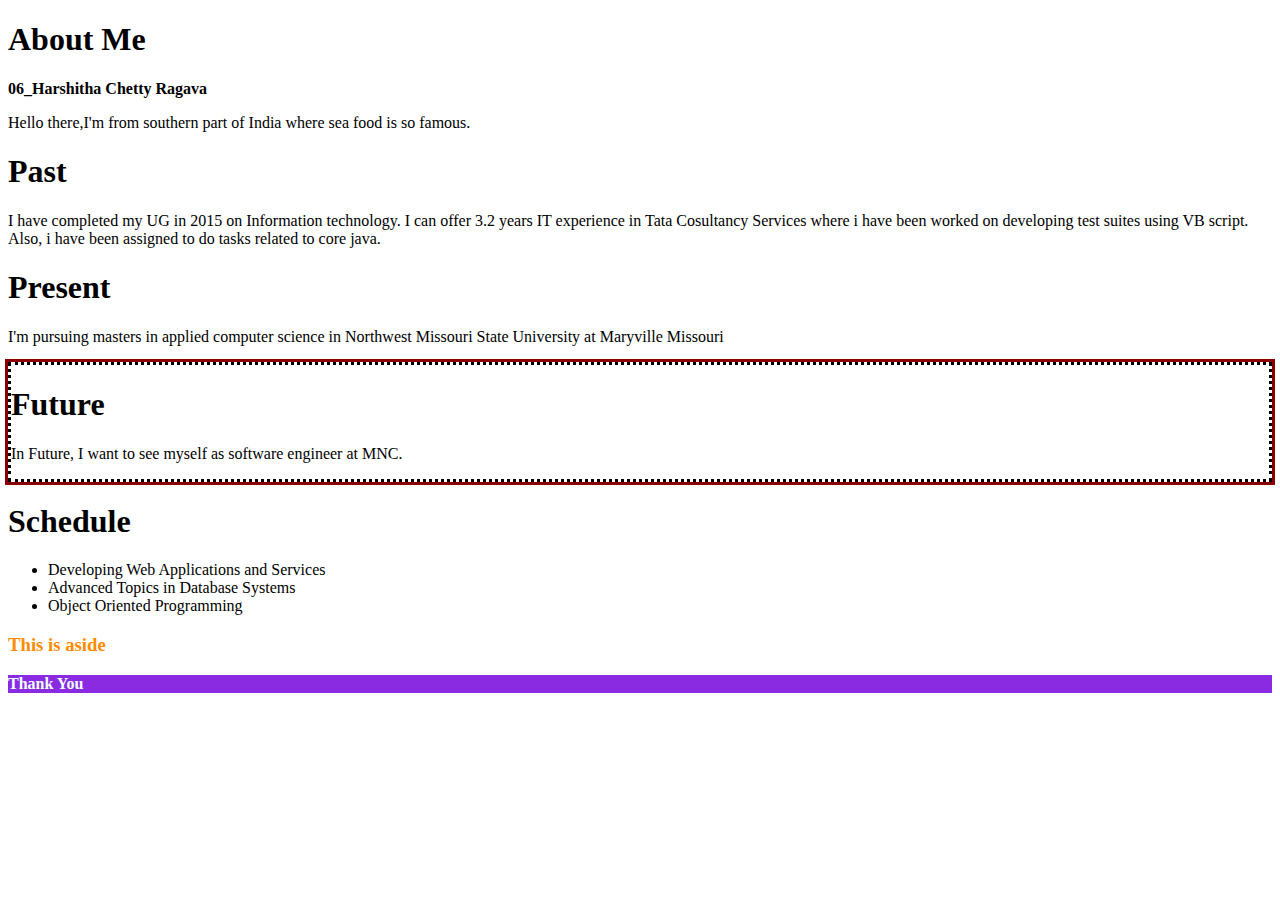
==== index.html @ 634c508b "My first commit" ====
<!doctype html>
<html lang ="en">
<head>
	<title>06 Harshitha Chetty Ragavas</title>
	<link rel="stylesheet" href="Harshitha_ChettyRagava.css"/>
	<meta charset="UTF-8">
</head>
	<body>
	<section class="Aboutme">
		<h1 class="sectionheader">About Me</h1>
		<p><strong>06_Harshitha Chetty Ragava</strong></p>
		<p>Hello there,I'm from southern part of India where sea food is so famous.</p>
	</section>
	<section id="Pastsection">
		<h1>Past</h1>
		<p>I have completed my UG in 2015 on Information technology. 
		I can offer 3.2 years IT experience in Tata Cosultancy Services where i have been worked on developing test suites using VB script. 
		Also, i have been assigned to do tasks related to core java.</p>
	</section>
	<section id="Presentsection">
		<h1>Present</h1>
		<p>I'm pursuing masters in applied computer science in Northwest Missouri State University at Maryville Missouri</p>
	</section>
	<section class="Futuresection">
		<h1>Future</h1>
		<p>In Future, I want to see myself as software engineer at MNC.</p>
	</section>
	<section id="Schedule">
		<h1>Schedule</h1>
		<ul>
		<li>Developing Web Applications and Services</li>
		<li>Advanced Topics in Database Systems</li>
		<li>Object Oriented Programming</li>
		</ul>
	</section>
	<aside class="asideheader">
	<!--comment section--> 
	<h3>This is aside</h3>
	</aside>
<footer>
	<strong>Thank You</strong>
</footer>
</body>
</html>
---- Harshitha_ChettyRagava.css ----
body{
    background-image: url('file:///C:/Users/S533569/Desktop/587256958-soothing-background.jpg');
}

#sectionheader{
    color: black;
}
#Aboutme{
    color: blue;
    font: bold;
    margin:5px;
}

.Pastsection{
    border-style: solid;
    color: black;
    font-style: inherit; 
    }
    
.Futuresection{

    border-style: dotted;
    outline-style: solid;
    outline-color: darkred;
}

.Schedule{
    color: darkgreen;
    list-style-type: disc;
    background-color: aqua;

}
.asideheader{
    color: darkorange;
}

footer{
    background-color: blueviolet;
    color: azure;
    font-style: initial;
}
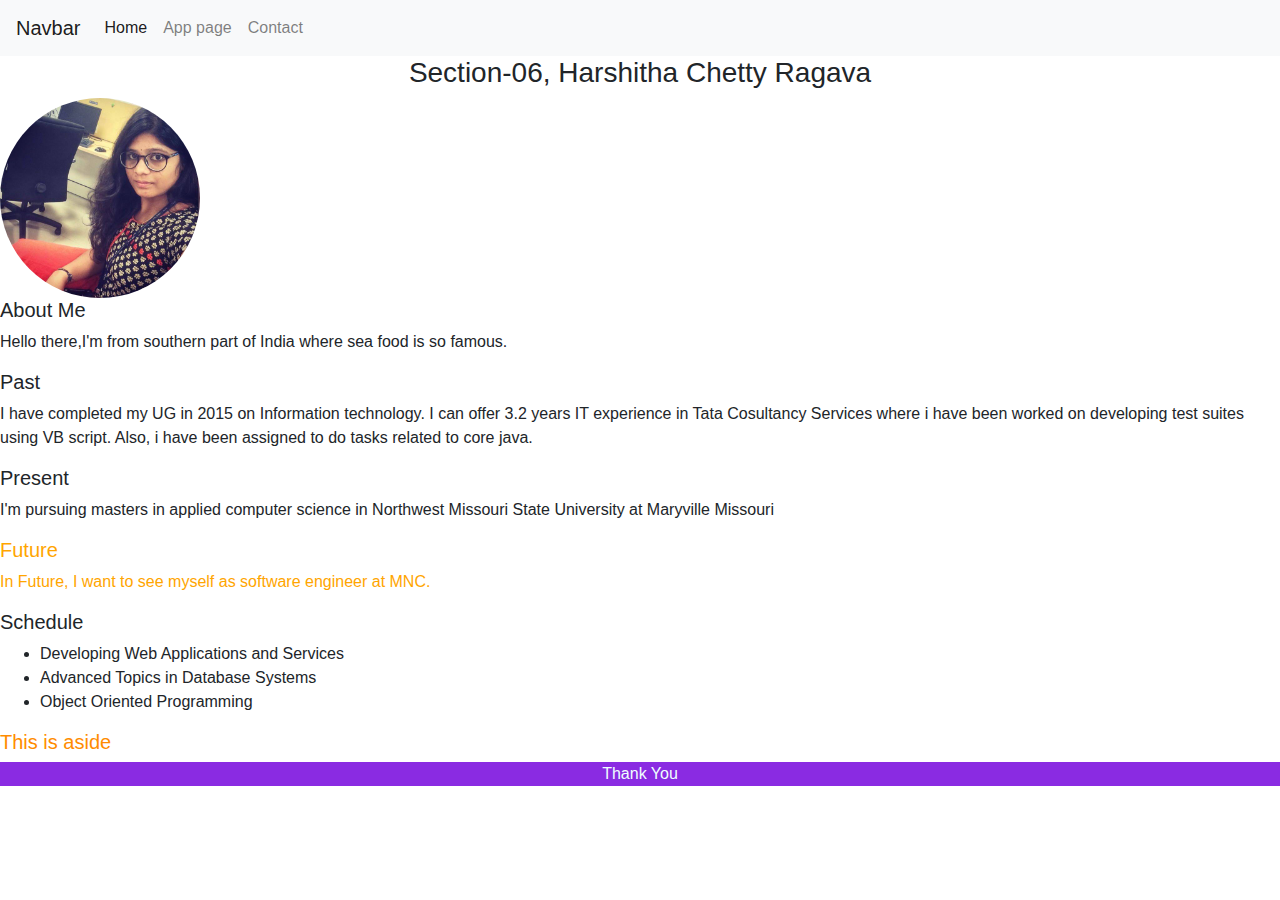
==== commit 5e8f3912: "My second commit" ====
--- a/index.html
+++ b/index.html
@@ -1,32 +1,56 @@
 <!doctype html>
 <html lang ="en">
 <head>
-	<title>06 Harshitha Chetty Ragavas</title>
+	<title>My First Webpage</title>
+	<meta charset="UTF-8">
 	<link rel="stylesheet" href="Harshitha_ChettyRagava.css"/>
-	<meta charset="UTF-8">
+	<!---This is bootstrap file-->
+	<link rel="stylesheet" href="https://maxcdn.bootstrapcdn.com/bootstrap/4.0.0/css/bootstrap.min.css" integrity="sha384-Gn5384xqQ1aoWXA+058RXPxPg6fy4IWvTNh0E263XmFcJlSAwiGgFAW/dAiS6JXm" crossorigin="anonymous">
 </head>
+
 	<body>
+			<nav class="navbar navbar-expand-lg navbar-light bg-light">
+					<a class="navbar-brand" href="#">Navbar</a>
+					<button class="navbar-toggler" type="button" data-toggle="collapse"
+					data-target="#navbarNav" aria-controls="navbarNav"
+					aria-expanded="false" aria-label="Toggle navigation">
+					<span class="navbar-toggler-icon"></span>
+					</button>
+					<div class="collapse navbar-collapse" id="navbarNav">
+					<ul class="navbar-nav">
+					<li class="nav-item active">
+					<a class="nav-link" href="#">Home <span class="sr-only">(current)</span></a>
+					</li>
+					<li class="nav-item">
+					<a class="nav-link" href="newpage.html">App page</a>
+					</li>
+					<li class="nav-item">
+					<a class="nav-link" href="#">Contact</a>
+					</ul>
+					</div>
+				</nav>
 	<section class="Aboutme">
-		<h1 class="sectionheader">About Me</h1>
-		<p><strong>06_Harshitha Chetty Ragava</strong></p>
+		<h3 class="sectionheader">Section-06, Harshitha Chetty Ragava</h3>
+		<img src="Harshitha.jpg" alt="Avatar" style="widows: 200px;">
+		<h5>About Me</h5>
 		<p>Hello there,I'm from southern part of India where sea food is so famous.</p>
 	</section>
 	<section id="Pastsection">
-		<h1>Past</h1>
+		<h5>Past</h5>
 		<p>I have completed my UG in 2015 on Information technology. 
 		I can offer 3.2 years IT experience in Tata Cosultancy Services where i have been worked on developing test suites using VB script. 
 		Also, i have been assigned to do tasks related to core java.</p>
 	</section>
 	<section id="Presentsection">
-		<h1>Present</h1>
+		<h5>Present</h5>
 		<p>I'm pursuing masters in applied computer science in Northwest Missouri State University at Maryville Missouri</p>
 	</section>
 	<section class="Futuresection">
-		<h1>Future</h1>
+		<h5>Future</h5>
 		<p>In Future, I want to see myself as software engineer at MNC.</p>
 	</section>
 	<section id="Schedule">
-		<h1>Schedule</h1>
+		<h5>Schedule</h5>
 		<ul>
 		<li>Developing Web Applications and Services</li>
 		<li>Advanced Topics in Database Systems</li>
@@ -35,10 +59,10 @@
 	</section>
 	<aside class="asideheader">
 	<!--comment section--> 
-	<h3>This is aside</h3>
+	<h5>This is aside</h5>
 	</aside>
 <footer>
-	<strong>Thank You</strong>
+	<p class="tq">Thank You</p>
 </footer>
 </body>
 </html>--- a/Harshitha_ChettyRagava.css
+++ b/Harshitha_ChettyRagava.css
@@ -1,12 +1,25 @@
+.sectionheader{
+    text-align: center;
+    font: bold;
+    
+}
 body{
-    background-image: url('file:///C:/Users/S533569/Desktop/587256958-soothing-background.jpg');
+    background-image: url('file:///C:/Users/S533569/Desktop/rename.jpg');
+}
+
+img{
+    border-radius: 50%;
+    max-height: 400px;
+    max-width: 400px;
+    width: 200px;
+    height: 200px
 }
 
 #sectionheader{
     color: black;
 }
 #Aboutme{
-    color: blue;
+    color:orangered;
     font: bold;
     margin:5px;
 }
@@ -19,9 +32,10 @@
     
 .Futuresection{
 
-    border-style: dotted;
-    outline-style: solid;
-    outline-color: darkred;
+    /* border-style: dotted; */
+    /* outline-color: darkred; */
+    color: orange;
+
 }
 
 .Schedule{
@@ -34,8 +48,12 @@
     color: darkorange;
 }
 
+.tq{
+    text-align: center;
+}
+
 footer{
     background-color: blueviolet;
     color: azure;
     font-style: initial;
-}+}
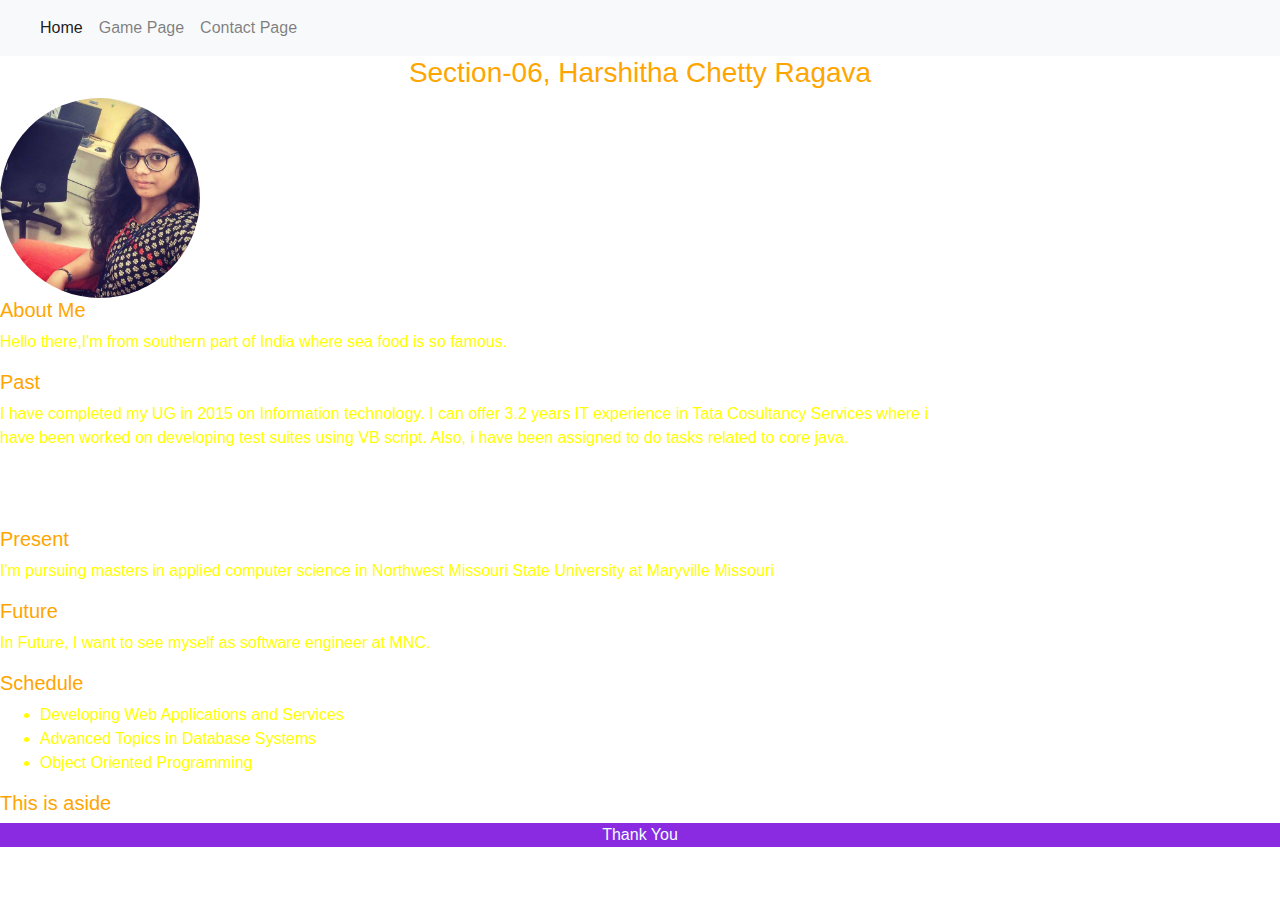
==== commit 4b7356fe: "Initial Commit" ====
--- a/index.html
+++ b/index.html
@@ -1,68 +1,77 @@
-<!doctype html>
-<html lang ="en">
-<head>
-	<title>My First Webpage</title>
-	<meta charset="UTF-8">
-	<link rel="stylesheet" href="Harshitha_ChettyRagava.css"/>
-	<!---This is bootstrap file-->
-	<link rel="stylesheet" href="https://maxcdn.bootstrapcdn.com/bootstrap/4.0.0/css/bootstrap.min.css" integrity="sha384-Gn5384xqQ1aoWXA+058RXPxPg6fy4IWvTNh0E263XmFcJlSAwiGgFAW/dAiS6JXm" crossorigin="anonymous">
-</head>
-
-	<body>
-			<nav class="navbar navbar-expand-lg navbar-light bg-light">
-					<a class="navbar-brand" href="#">Navbar</a>
-					<button class="navbar-toggler" type="button" data-toggle="collapse"
-					data-target="#navbarNav" aria-controls="navbarNav"
-					aria-expanded="false" aria-label="Toggle navigation">
-					<span class="navbar-toggler-icon"></span>
-					</button>
-					<div class="collapse navbar-collapse" id="navbarNav">
-					<ul class="navbar-nav">
-					<li class="nav-item active">
-					<a class="nav-link" href="#">Home <span class="sr-only">(current)</span></a>
-					</li>
-					<li class="nav-item">
-					<a class="nav-link" href="newpage.html">App page</a>
-					</li>
-					<li class="nav-item">
-					<a class="nav-link" href="#">Contact</a>
-					</ul>
-					</div>
-				</nav>
-	<section class="Aboutme">
-		<h3 class="sectionheader">Section-06, Harshitha Chetty Ragava</h3>
-		<img src="Harshitha.jpg" alt="Avatar" style="widows: 200px;">
-		<h5>About Me</h5>
-		<p>Hello there,I'm from southern part of India where sea food is so famous.</p>
-	</section>
-	<section id="Pastsection">
-		<h5>Past</h5>
-		<p>I have completed my UG in 2015 on Information technology. 
-		I can offer 3.2 years IT experience in Tata Cosultancy Services where i have been worked on developing test suites using VB script. 
-		Also, i have been assigned to do tasks related to core java.</p>
-	</section>
-	<section id="Presentsection">
-		<h5>Present</h5>
-		<p>I'm pursuing masters in applied computer science in Northwest Missouri State University at Maryville Missouri</p>
-	</section>
-	<section class="Futuresection">
-		<h5>Future</h5>
-		<p>In Future, I want to see myself as software engineer at MNC.</p>
-	</section>
-	<section id="Schedule">
-		<h5>Schedule</h5>
-		<ul>
-		<li>Developing Web Applications and Services</li>
-		<li>Advanced Topics in Database Systems</li>
-		<li>Object Oriented Programming</li>
-		</ul>
-	</section>
-	<aside class="asideheader">
-	<!--comment section--> 
-	<h5>This is aside</h5>
-	</aside>
-<footer>
-	<p class="tq">Thank You</p>
-</footer>
-</body>
+<!doctype html>
+<html lang ="en">
+<head>
+	<title>My First Webpage</title>
+	<meta charset="UTF-8">
+	<link rel="stylesheet" href="Harshitha_ChettyRagava.css"/>
+	<!---This is bootstrap file-->
+	<link rel="stylesheet" href="https://maxcdn.bootstrapcdn.com/bootstrap/4.0.0/css/bootstrap.min.css" integrity="sha384-Gn5384xqQ1aoWXA+058RXPxPg6fy4IWvTNh0E263XmFcJlSAwiGgFAW/dAiS6JXm" crossorigin="anonymous">
+</head>
+
+	<body>
+			<nav class="navbar navbar-expand-lg navbar-light bg-light">
+				<a class="navbar-brand" href="#"></a>
+					<button class="navbar-toggler" type="button" data-toggle="collapse" data-target="#navbarNav" aria-controls="navbarNav" aria-expanded="false" aria-label="Toggle navigation">
+						<span class="navbar-toggler-icon"></span>
+					</button>
+				<div class="collapse navbar-collapse" id="navbarNav">
+				  	<ul class="navbar-nav">
+						<li class="nav-item active">
+					  		<a class="nav-link" href="#">Home <span class="sr-only">(current)</span></a>
+						</li>
+						<li class="nav-item">
+					   		<a class="nav-link" href="newpage.html">Game Page</a>
+						</li>
+						<li class="nav-item">
+							<a class="nav-link" href="contact.html">Contact Page</a>
+						</li>	
+				 	</ul>
+				</div>
+			</nav>
+	<article class="All">
+	<section class="Aboutme">
+		<h3 class="sectionheader">Section-06, Harshitha Chetty Ragava</h3>
+		<img src="Harshitha.jpg" alt="Avatar" style="width: 200px;">
+		<h5 class="colorit">About Me</h5>
+		<p>Hello there,I'm from southern part of India where sea food is so famous.</p>
+	</section>
+	<div class="row">
+	<div class="col-lg-9" id="Pastsection">
+		<h5 class="colorit">Past</h5>
+		<p>I have completed my UG in 2015 on Information technology. 
+		I can offer 3.2 years IT experience in Tata Cosultancy Services where i have been worked on developing test suites using VB script. 
+		Also, i have been assigned to do tasks related to core java.</p>
+	</div>
+	<div class="col-lg-3">
+		<div id="VideoUpload">
+		<embed width="300" height="150" src="https://www.youtube.com/embed/tgbNymZ7vqY?playlist=tgbNymZ7vqY&loop=1">
+		</div>
+	</div>
+   </div>
+	<!-- <iframe width="420" height="315" align ="right" src="https://www.youtube.com/embed/tgbNymZ7vqY"></iframe> -->
+	<section id="Presentsection">
+		<h5 class="colorit">Present</h5>
+		<p>I'm pursuing masters in applied computer science in Northwest Missouri State University at Maryville Missouri</p>
+	</section>
+	<section class="Futuresection">
+		<h5 class="colorit">Future</h5>
+		<p>In Future, I want to see myself as software engineer at MNC.</p>
+	</section>
+	<section id="Schedule">
+		<h5 class="colorit">Schedule</h5>
+		<ul>
+			<li>Developing Web Applications and Services</li>
+			<li>Advanced Topics in Database Systems</li>
+			<li>Object Oriented Programming</li>
+		</ul>
+	</section>
+	<aside class="colorit">
+	<!--comment section--> 
+	<h5 class="colorit">This is aside</h5>
+	</aside>
+<footer>
+	<p class="tq">Thank You</p>
+</footer>
+</article>		
+</body>
 </html>--- a/Harshitha_ChettyRagava.css
+++ b/Harshitha_ChettyRagava.css
@@ -1,59 +1,69 @@
-.sectionheader{
-    text-align: center;
-    font: bold;
-    
-}
-body{
-    background-image: url('file:///C:/Users/S533569/Desktop/rename.jpg');
-}
-
-img{
-    border-radius: 50%;
-    max-height: 400px;
-    max-width: 400px;
-    width: 200px;
-    height: 200px
-}
-
-#sectionheader{
-    color: black;
-}
-#Aboutme{
-    color:orangered;
-    font: bold;
-    margin:5px;
-}
-
-.Pastsection{
-    border-style: solid;
-    color: black;
-    font-style: inherit; 
-    }
-    
-.Futuresection{
-
-    /* border-style: dotted; */
-    /* outline-color: darkred; */
-    color: orange;
-
-}
-
-.Schedule{
-    color: darkgreen;
-    list-style-type: disc;
-    background-color: aqua;
-
-}
-.asideheader{
-    color: darkorange;
-}
-
-.tq{
-    text-align: center;
-}
-
-footer{
-    background-color: blueviolet;
-    color: azure;
-    font-style: initial;
-}
+.sectionheader{
+    text-align: center;
+    font: bold;
+    color: orange;   
+}
+
+body{
+    background-image: url('file:///C:/Users/S533569/Harshitha_Chetty_Ragava/44563/WebApps/rename.jpg');
+}
+
+img{
+    border-radius: 50%;
+    max-height: 400px;
+    max-width: 400px;
+    width: 200px;
+    height: 200px
+}
+.All{
+    color: yellow;
+}
+.colorit{
+    color: orange;
+}
+/* #sectionheader{
+    color: black;
+} */
+#Aboutme{
+    color:orangered;
+    font: bold;
+    margin:5px;
+}
+
+.Pastsection{
+    border-style: solid;
+    color: black;
+    font-style: inherit; 
+    }
+    
+.Futuresection{
+
+    /* border-style: dotted; */
+    /* outline-color: darkred; */
+    /* color: orange; */
+
+}
+
+.Schedule{
+    /* color: darkgreen; */
+    list-style-type: disc;
+    /* background-color: aqua; */
+
+}
+
+#VideoUpload{
+     text-align:"right"; 
+}
+.asideheader{
+    color: darkorange;
+}
+
+.tq{
+    text-align: center;
+}
+
+footer{
+    background-color: blueviolet;
+    color: azure;
+    font-style: initial;
+}
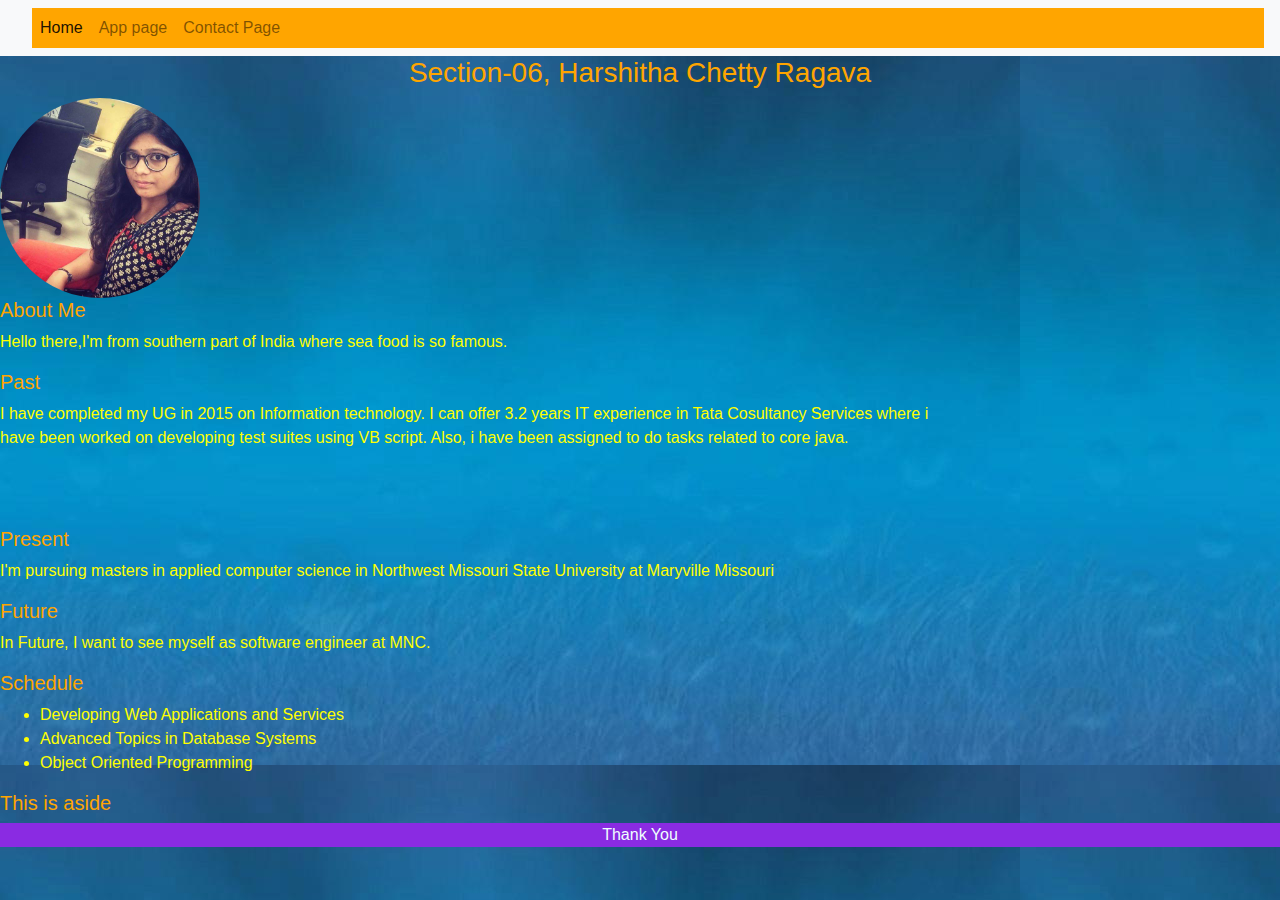
==== commit 7056ac16: "Add files via upload" ====
--- a/index.html
+++ b/index.html
@@ -1,31 +1,31 @@
 <!doctype html>
 <html lang ="en">
 <head>
+	
+	<meta charset="UTF-8">
+	<link rel="stylesheet" href="Harshitha_ChettyRagava.css">
+	<!---This is bootstrap file-->
 	<title>My First Webpage</title>
-	<meta charset="UTF-8">
-	<link rel="stylesheet" href="Harshitha_ChettyRagava.css"/>
-	<!---This is bootstrap file-->
 	<link rel="stylesheet" href="https://maxcdn.bootstrapcdn.com/bootstrap/4.0.0/css/bootstrap.min.css" integrity="sha384-Gn5384xqQ1aoWXA+058RXPxPg6fy4IWvTNh0E263XmFcJlSAwiGgFAW/dAiS6JXm" crossorigin="anonymous">
+	<link rel="stylesheet" href="https://maxcdn.bootstrapcdn.com/bootstrap/3.3.7/css/bootstrap.min.css">
+    <link rel="stylesheet" href="https://maxcdn.bootstrapcdn.com/bootstrap/3.3.7/css/bootstrap-theme.min.css">
 </head>
 
 	<body>
 			<nav class="navbar navbar-expand-lg navbar-light bg-light">
 				<a class="navbar-brand" href="#"></a>
-					<button class="navbar-toggler" type="button" data-toggle="collapse" data-target="#navbarNav" aria-controls="navbarNav" aria-expanded="false" aria-label="Toggle navigation">
-						<span class="navbar-toggler-icon"></span>
-					</button>
 				<div class="collapse navbar-collapse" id="navbarNav">
-				  	<ul class="navbar-nav">
+					<ul class="navbar-nav">
 						<li class="nav-item active">
-					  		<a class="nav-link" href="#">Home <span class="sr-only">(current)</span></a>
+						  <a class="nav-link" href="#">Home<span class="sr-only">(current)</span></a>
 						</li>
 						<li class="nav-item">
-					   		<a class="nav-link" href="newpage.html">Game Page</a>
+						  <a class="nav-link" href="newpage.html">App page</a>
 						</li>
 						<li class="nav-item">
-							<a class="nav-link" href="contact.html">Contact Page</a>
-						</li>	
-				 	</ul>
+						  <a class="nav-link" href="contact.html">Contact Page</a>
+						</li>
+					</ul>
 				</div>
 			</nav>
 	<article class="All">
@@ -44,11 +44,11 @@
 	</div>
 	<div class="col-lg-3">
 		<div id="VideoUpload">
-		<embed width="300" height="150" src="https://www.youtube.com/embed/tgbNymZ7vqY?playlist=tgbNymZ7vqY&loop=1">
+		<!-- <embed width="300" height="150" src="https://www.youtube.com/embed/tgbNymZ7vqY?playlist=tgbNymZ7vqY&loop=1"> -->
+			<iframe width="300" height="150" src="https://www.youtube.com/embed/RF553vxCbcU" frameborder="0" allow="autoplay; encrypted-media" allowfullscreen></iframe>
 		</div>
 	</div>
    </div>
-	<!-- <iframe width="420" height="315" align ="right" src="https://www.youtube.com/embed/tgbNymZ7vqY"></iframe> -->
 	<section id="Presentsection">
 		<h5 class="colorit">Present</h5>
 		<p>I'm pursuing masters in applied computer science in Northwest Missouri State University at Maryville Missouri</p>
--- a/Harshitha_ChettyRagava.css
+++ b/Harshitha_ChettyRagava.css
@@ -5,7 +5,8 @@
 }
 
 body{
-    background-image: url('file:///C:/Users/S533569/Harshitha_Chetty_Ragava/44563/WebApps/rename.jpg');
+    background-image: url("rename.jpg");
+    /* background-image: url('file:///C:/Users/S533569/Harshitha_Chetty_Ragava/44563/WebApps/rename.jpg'); */
 }
 
 img{
@@ -13,14 +14,21 @@
     max-height: 400px;
     max-width: 400px;
     width: 200px;
-    height: 200px
+    height: 200px;
 }
 .All{
     color: yellow;
 }
+
 .colorit{
     color: orange;
 }
+
+.navbar-nav{
+    background-color: orange;
+    width: 100%;
+}
+
 /* #sectionheader{
     color: black;
 } */
